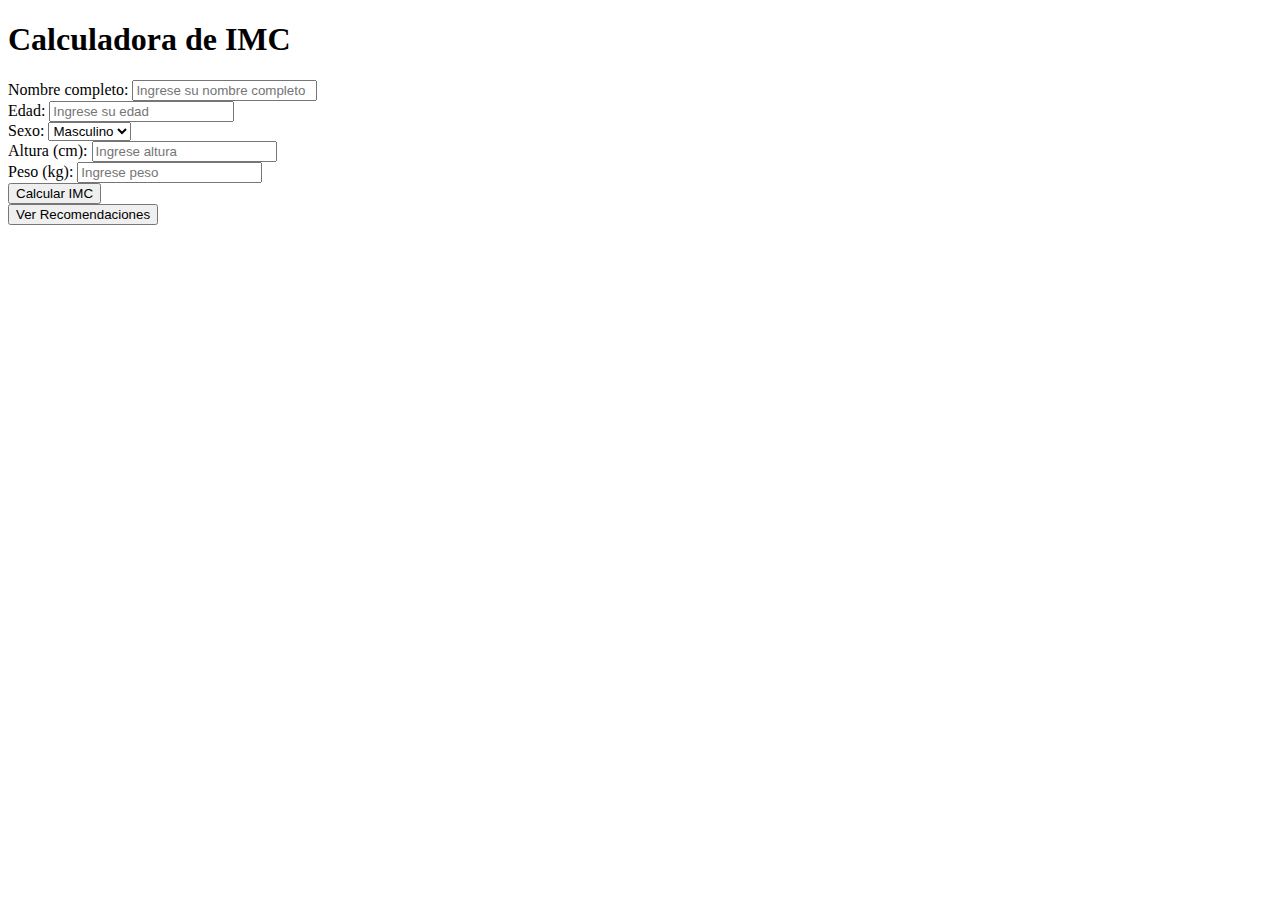
==== index.html @ 61c77c41 "BotonDoc" ====
<!DOCTYPE html>
<html lang="es">
<head>
    <meta charset="UTF-8">
    <meta name="viewport" content="width=device-width, initial-scale=1.0">
    <title>Calculadora de IMC</title>
    <link rel="stylesheet" href="css/styles.css">
</head>
<body>
    <div class="container">
        <h1>Calculadora de IMC</h1>
        <div>
            <label for="nombre">Nombre completo:</label>
            <input type="text" id="nombre" placeholder="Ingrese su nombre completo">
        </div>
        <div>
            <label for="edad">Edad:</label>
            <input type="number" id="edad" placeholder="Ingrese su edad">
        </div>
        <div>
            <label for="sexo">Sexo:</label>
            <select id="sexo">
                <option value="masculino">Masculino</option>
                <option value="femenino">Femenino</option>
            </select>
        </div>
        <div>
            <label for="altura">Altura (cm):</label>
            <input type="number" id="altura" placeholder="Ingrese altura">
        </div>
        <div>
            <label for="peso">Peso (kg):</label>
            <input type="number" id="peso" placeholder="Ingrese peso">
        </div>
        <button onclick="calcularIMC()">Calcular IMC</button>
        <div id="resultado"></div>
        <div id="rutina"></div>
        <button onclick="verDocumento()">Ver Recomendaciones</button>
    </div>
    <script src="js/script.js"></script>
</body>
</html>
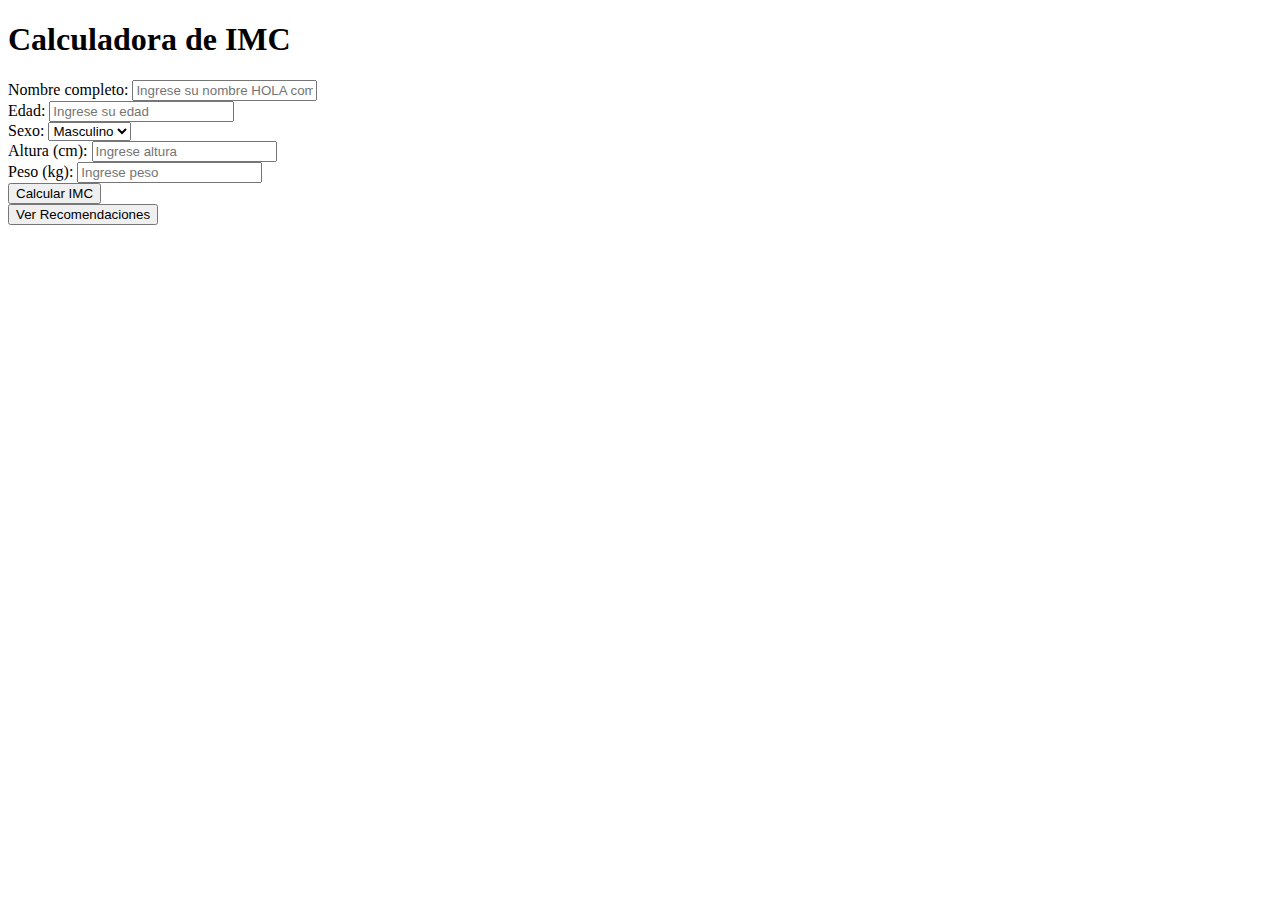
==== commit 3be935ca: "2PruebaCambiosPruebaBoton" ====
--- a/index.html
+++ b/index.html
@@ -11,7 +11,7 @@
         <h1>Calculadora de IMC</h1>
         <div>
             <label for="nombre">Nombre completo:</label>
-            <input type="text" id="nombre" placeholder="Ingrese su nombre completo">
+            <input type="text" id="nombre" placeholder="Ingrese su nombre HOLA completo">
         </div>
         <div>
             <label for="edad">Edad:</label>
@@ -40,4 +40,3 @@
     <script src="js/script.js"></script>
 </body>
 </html>
-
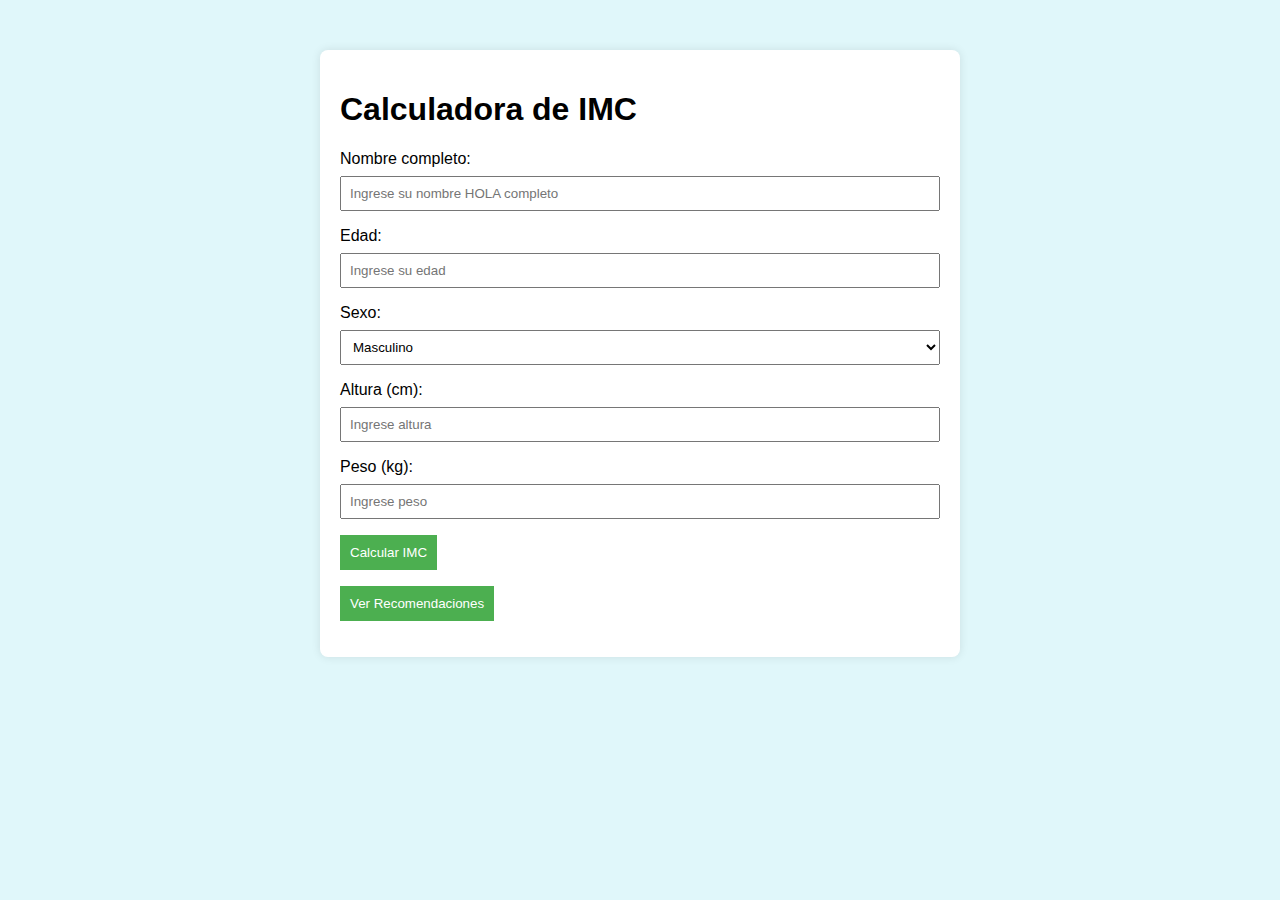
==== commit 679caf3c: "ErrorSIN" ====
--- a/index.html
+++ b/index.html
@@ -4,7 +4,7 @@
     <meta charset="UTF-8">
     <meta name="viewport" content="width=device-width, initial-scale=1.0">
     <title>Calculadora de IMC</title>
-    <link rel="stylesheet" href="css/styles.css">
+    <link rel="stylesheet" href="styles.css">
 </head>
 <body>
     <div class="container">
@@ -37,6 +37,6 @@
         <div id="rutina"></div>
         <button onclick="verDocumento()">Ver Recomendaciones</button>
     </div>
-    <script src="js/script.js"></script>
+    <script src="script.js"></script>
 </body>
 </html>
--- a/styles.css
+++ b/styles.css
@@ -0,0 +1,40 @@
+body {
+    font-family: 'Arial', sans-serif;
+    margin: 0;
+    padding: 0;
+    background-color: #e0f7fa; /* Fondo de la página */
+}
+
+.container {
+    max-width: 600px;
+    margin: 50px auto;
+    padding: 20px;
+    background-color: #ffffff; /* Fondo del contenedor */
+    box-shadow: 0 0 10px rgba(0, 0, 0, 0.1);
+    border-radius: 8px; /* Bordes redondeados */
+}
+
+label {
+    display: block;
+    margin-bottom: 8px;
+}
+
+input, select {
+    width: 100%;
+    padding: 8px;
+    margin-bottom: 16px;
+    box-sizing: border-box;
+}
+
+button {
+    background-color: #4caf50; /* Verde principal */
+    color: #fff;
+    padding: 10px;
+    border: none;
+    cursor: pointer;
+    margin-bottom: 16px; /* Espacio adicional debajo del botón */
+}
+
+button:hover {
+    background-color: #45a049; /* Verde oscuro al pasar el ratón */
+}
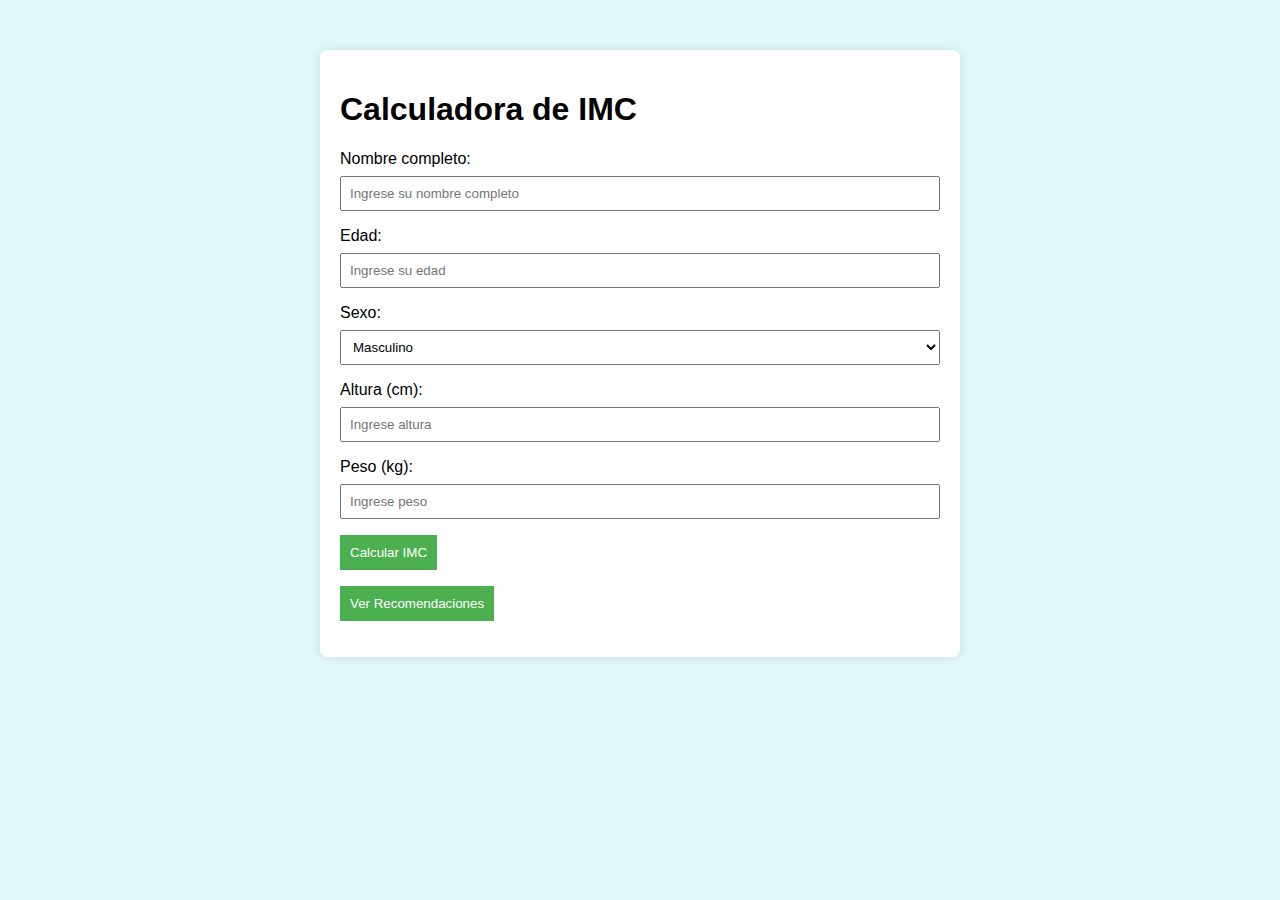
==== commit 40bb82e4: "PruebaMostrarDOC" ====
--- a/index.html
+++ b/index.html
@@ -11,7 +11,7 @@
         <h1>Calculadora de IMC</h1>
         <div>
             <label for="nombre">Nombre completo:</label>
-            <input type="text" id="nombre" placeholder="Ingrese su nombre HOLA completo">
+            <input type="text" id="nombre" placeholder="Ingrese su nombre completo">
         </div>
         <div>
             <label for="edad">Edad:</label>
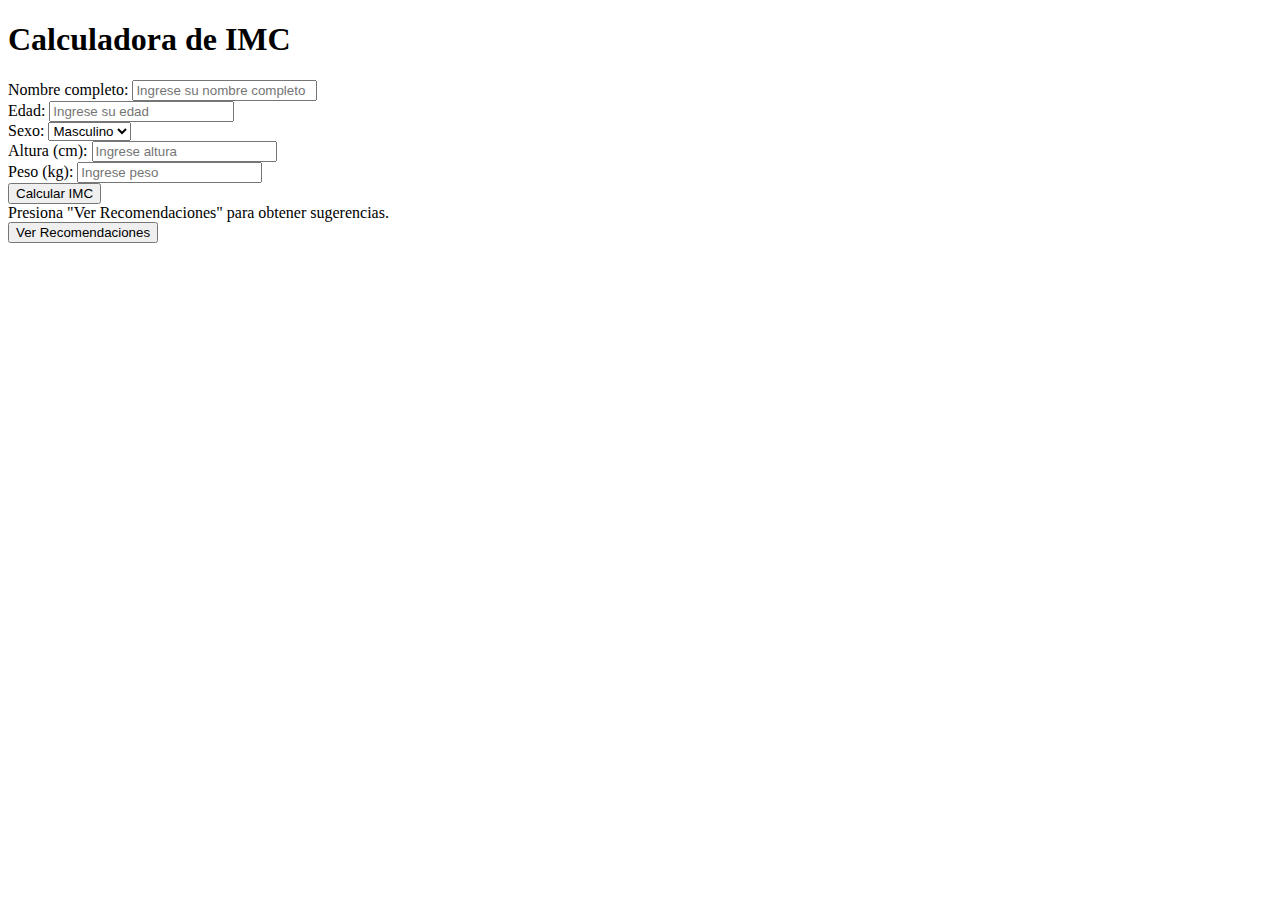
==== commit ecd59e76: "11PruebaVerDOC" ====
--- a/index.html
+++ b/index.html
@@ -4,7 +4,7 @@
     <meta charset="UTF-8">
     <meta name="viewport" content="width=device-width, initial-scale=1.0">
     <title>Calculadora de IMC</title>
-    <link rel="stylesheet" href="styles.css">
+    <link rel="stylesheet" href="css/styles.css">
 </head>
 <body>
     <div class="container">
@@ -34,9 +34,9 @@
         </div>
         <button onclick="calcularIMC()">Calcular IMC</button>
         <div id="resultado"></div>
-        <div id="rutina"></div>
-        <button onclick="verDocumento()">Ver Recomendaciones</button>
+        <div id="rutina">Presiona "Ver Recomendaciones" para obtener sugerencias.</div>
+        <button onclick="mostrarRecomendaciones()">Ver Recomendaciones</button>
     </div>
-    <script src="script.js"></script>
+    <script src="js/script.js"></script>
 </body>
 </html>
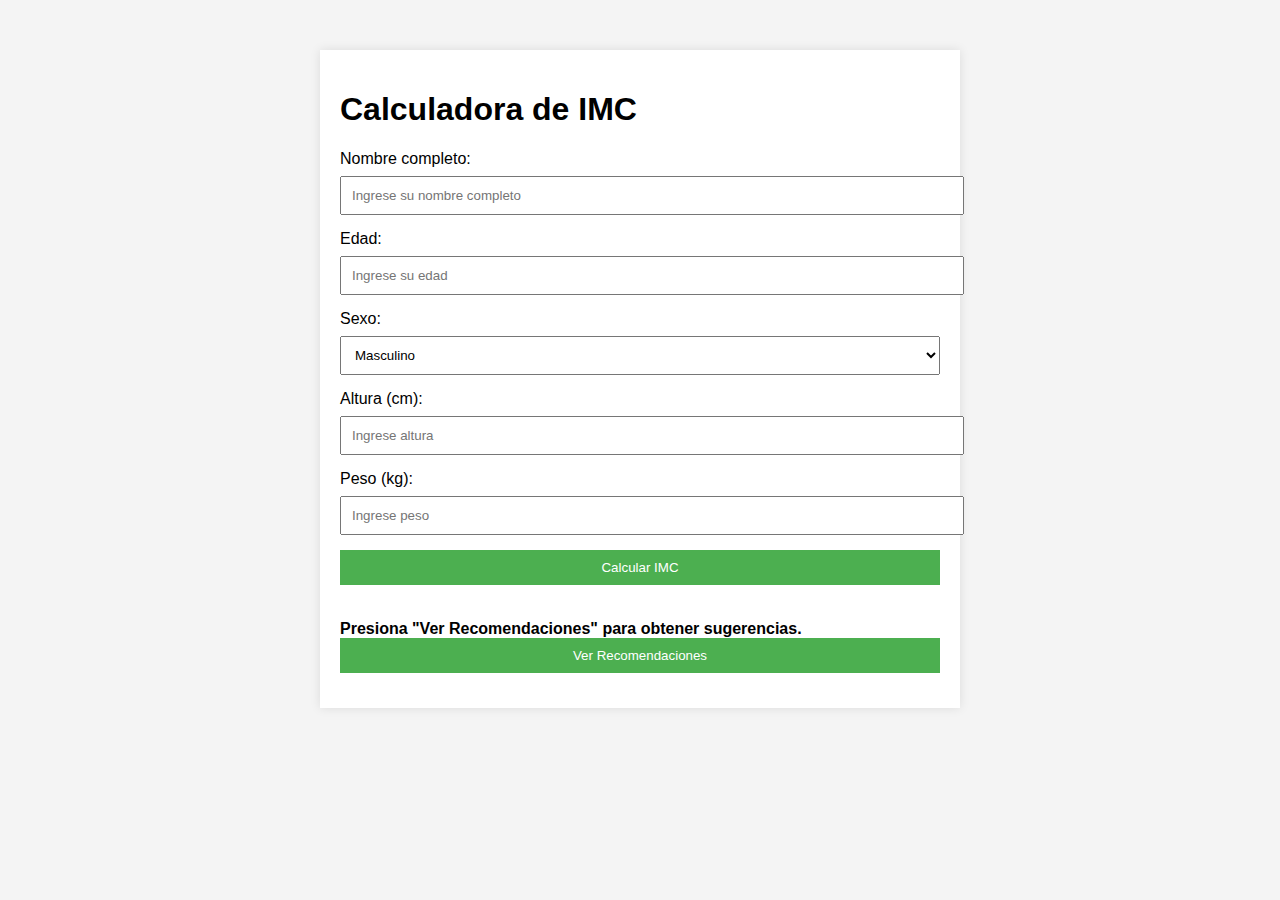
==== commit c280aa6b: "13.1PruebaVerDOC" ====
--- a/index.html
+++ b/index.html
@@ -4,7 +4,7 @@
     <meta charset="UTF-8">
     <meta name="viewport" content="width=device-width, initial-scale=1.0">
     <title>Calculadora de IMC</title>
-    <link rel="stylesheet" href="css/styles.css">
+    <link rel="stylesheet" href="styles.css">
 </head>
 <body>
     <div class="container">
@@ -37,6 +37,6 @@
         <div id="rutina">Presiona "Ver Recomendaciones" para obtener sugerencias.</div>
         <button onclick="mostrarRecomendaciones()">Ver Recomendaciones</button>
     </div>
-    <script src="js/script.js"></script>
+    <script src="script.js"></script>
 </body>
 </html>
--- a/styles.css
+++ b/styles.css
@@ -0,0 +1,45 @@
+body {
+    font-family: Arial, sans-serif;
+    margin: 0;
+    padding: 0;
+    background-color: #f4f4f4;
+}
+
+.container {
+    max-width: 600px;
+    margin: 50px auto;
+    background-color: #fff;
+    padding: 20px;
+    box-shadow: 0 0 10px rgba(0, 0, 0, 0.1);
+}
+
+label {
+    display: block;
+    margin-bottom: 8px;
+}
+
+input,
+select,
+button {
+    width: 100%;
+    padding: 10px;
+    margin-bottom: 15px;
+}
+
+button {
+    background-color: #4caf50;
+    color: #fff;
+    border: none;
+    padding: 10px 20px;
+    cursor: pointer;
+}
+
+button:hover {
+    background-color: #45a049;
+}
+
+#resultado,
+#rutina {
+    margin-top: 20px;
+    font-weight: bold;
+}
